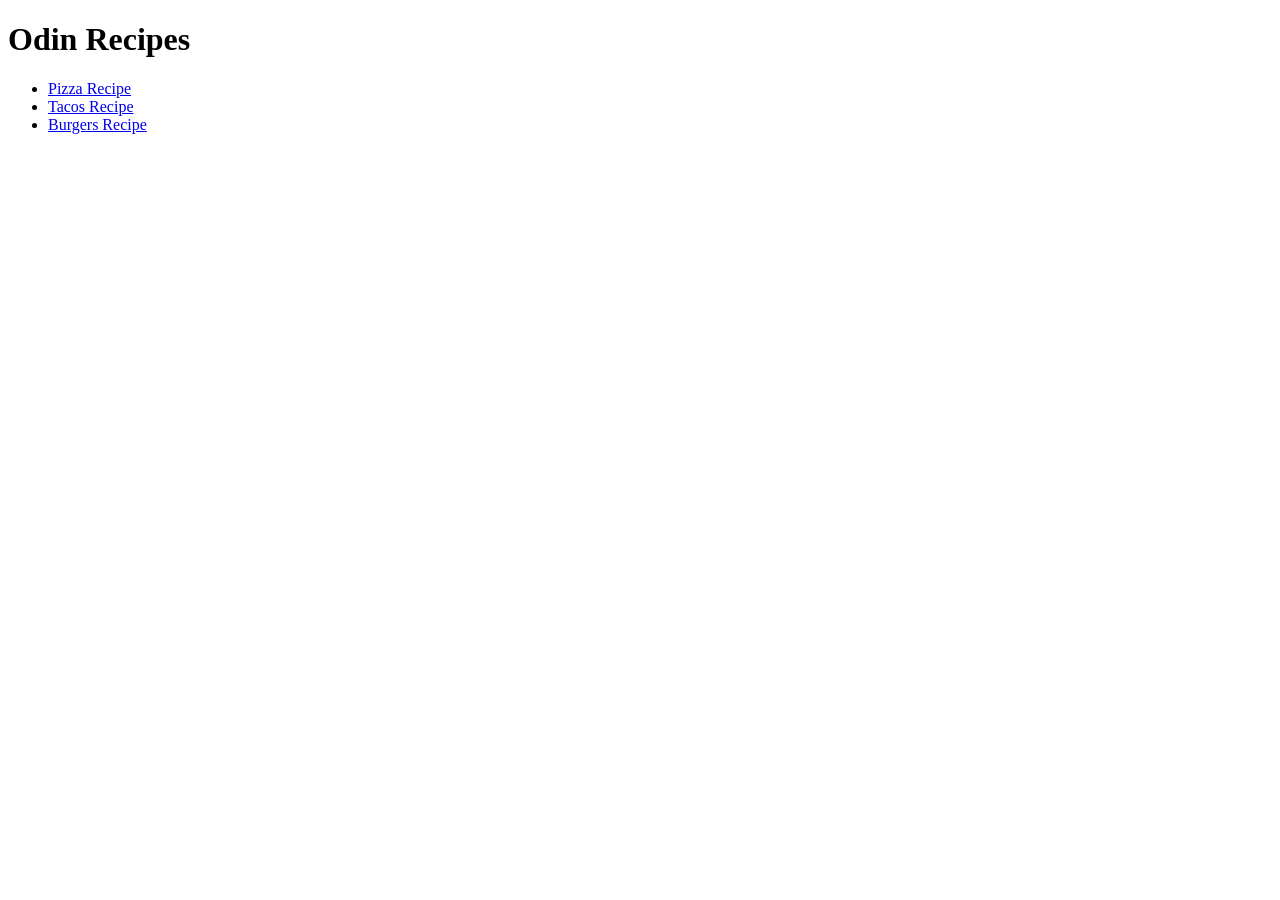
==== index.html @ 67c91cf8 "Fix pizza, taco, and burger recipes image file path" ====
<!DOCTYPE html>
<html lang="en">
<head>
    <meta charset="UTF-8">
    <title>Odin Recipes</title>
</head>
<body>
<h1>Odin Recipes</h1>
<ul>
    <li><a href="recipes/pizza.html">Pizza Recipe</a></li>
    <li><a href="recipes/tacos.html">Tacos Recipe</a></li>
    <li><a href="recipes/burgers.html">Burgers Recipe</a></li>
</ul>
</body>
</html>
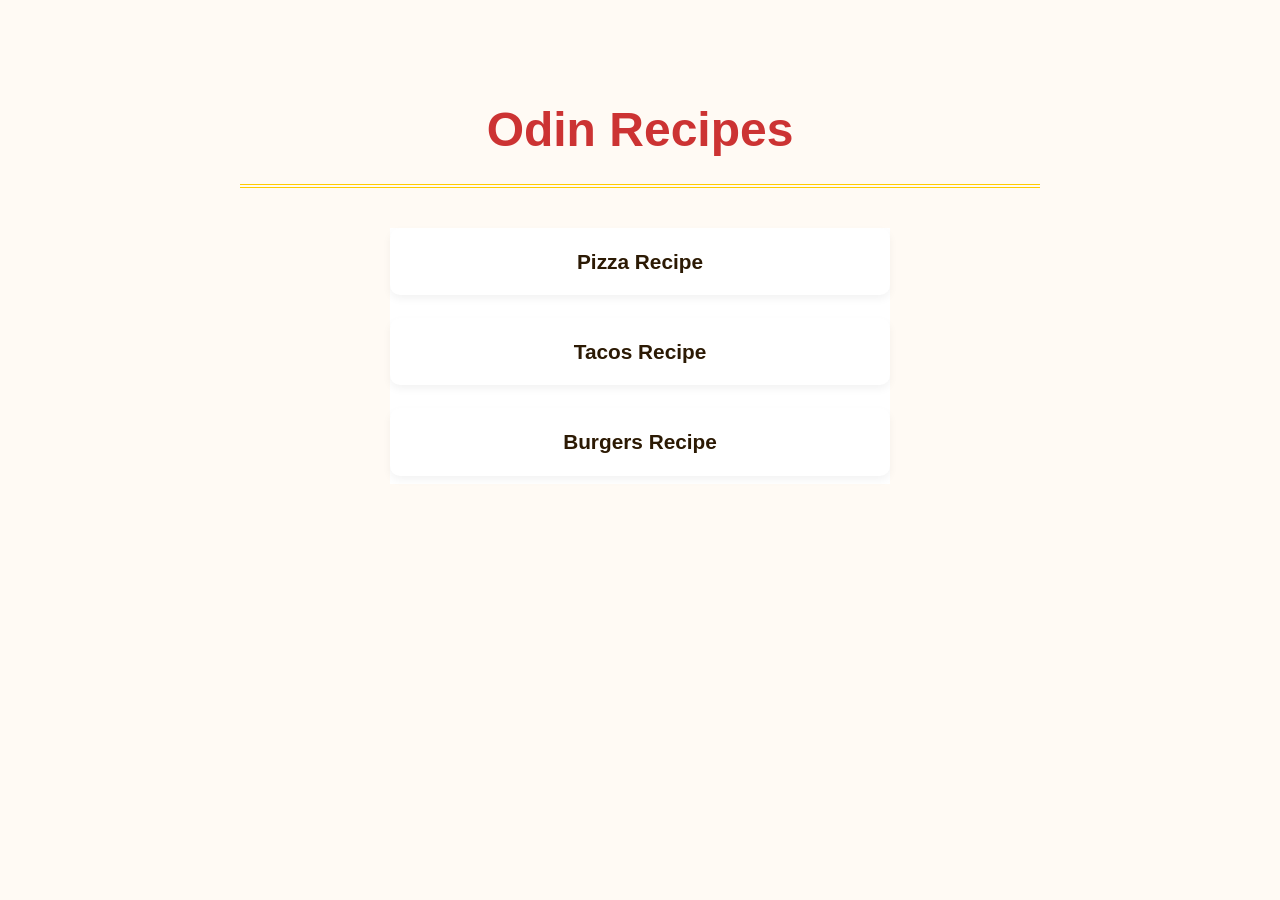
==== commit 121d1b37: "Add custom CSS styling and layoutsfor recipes" ====
--- a/index.html
+++ b/index.html
@@ -3,8 +3,9 @@
 <head>
     <meta charset="UTF-8">
     <title>Odin Recipes</title>
+    <link rel="stylesheet" href="recipes/style.css">
 </head>
-<body>
+<body class="home-page">
 <h1>Odin Recipes</h1>
 <ul>
     <li><a href="recipes/pizza.html">Pizza Recipe</a></li>
--- a/recipes/style.css
+++ b/recipes/style.css
@@ -0,0 +1,106 @@
+body {
+    background-color: #fffaf4;
+    color: #2c1a04;
+    font-family: 'Segoe UI', Arial, sans-serif;
+    line-height: 1.6;
+    max-width: 800px;
+    margin: 40px auto;
+    padding: 20px;
+}
+h1 {
+    color: #cc3333;
+    text-align: center;
+    margin-bottom: 20px;
+    border-bottom: 3px solid #ffcc00;
+    padding-bottom: 10px;
+}
+h2 {
+    color: #1e5631;
+    margin-top: 30px;
+    margin-bottom: 10px;
+}
+img {
+    display: block;
+    height: auto;
+    margin: 20px auto;
+    max-width: 100%;
+    border-radius: 12px;
+}
+p {
+    font-size: 1.1rem;
+    font-style: italic;
+    background-color: #f3eae1;
+    padding: 15px;
+    border-left: 4px solid #cc3333;
+}
+ul, ol {
+    background-color: #ffffff;
+    padding: 20px 20px 20px 40px;
+    margin-bottom: 20px;
+}
+li {
+    margin-bottom: 8px;
+}
+.taco-page h1 {
+    color: #226f54;
+    border-bottom: 3px solid #ffcc00;
+}
+.taco-page h2 {
+    color: #1d9381e;
+}
+.taco-page p {
+    border-left: 4px solid #226f54;
+}
+.taco-page ol li : :marker {
+    color: #226f54;
+}
+.burger-page h1 {
+    color: #e67e22;
+    border-bottom: 3px solid #8b5a2b;
+}
+.burger-page h2 {
+    color: #8b52b;
+}
+.burger-page p {
+    border-left: 4px solid #e67e22;
+}
+.burger-page ol li : :marker {
+    color: #e67e22;
+}
+.home-page h1 {
+    font-size: 3rem;
+    text-align: center;
+    color: #cc3333;
+    margin-bottom: 40px;
+    border-bottom: 4px double #ffcc00;
+    padding-bottom: 15px;
+}
+.home-page ul {
+    list-style-type: none;
+    padding: 0;
+    max-width: 500px;
+    margin: 0 auto;
+    display: flex;
+    flex-direction: column;
+    gap: 15px;
+}
+.home-page li a {
+    display: block;
+    text-align: center;
+    text-decoration: none;
+    background-color: #ffffff;
+    color: #2c1a04;
+    font-weight: bold;
+    font-size: 1.3rem;
+    padding: 15px 20px;
+    border-radius: 10px;
+    box-shadow: 0 4px 8px rgba(0, 0, 0, 0.05);
+    border: 2px solid transparent;
+    transition: all 0.2s ease-in-out;
+}
+.home-page li a:hover {
+    transform: translateY(-3px);
+    box-shadow: 0 6px 12px rgba(0, 0, 0, 0.1);
+    background-color: #ffcc00;
+    border-color: #cc3333;
+}
